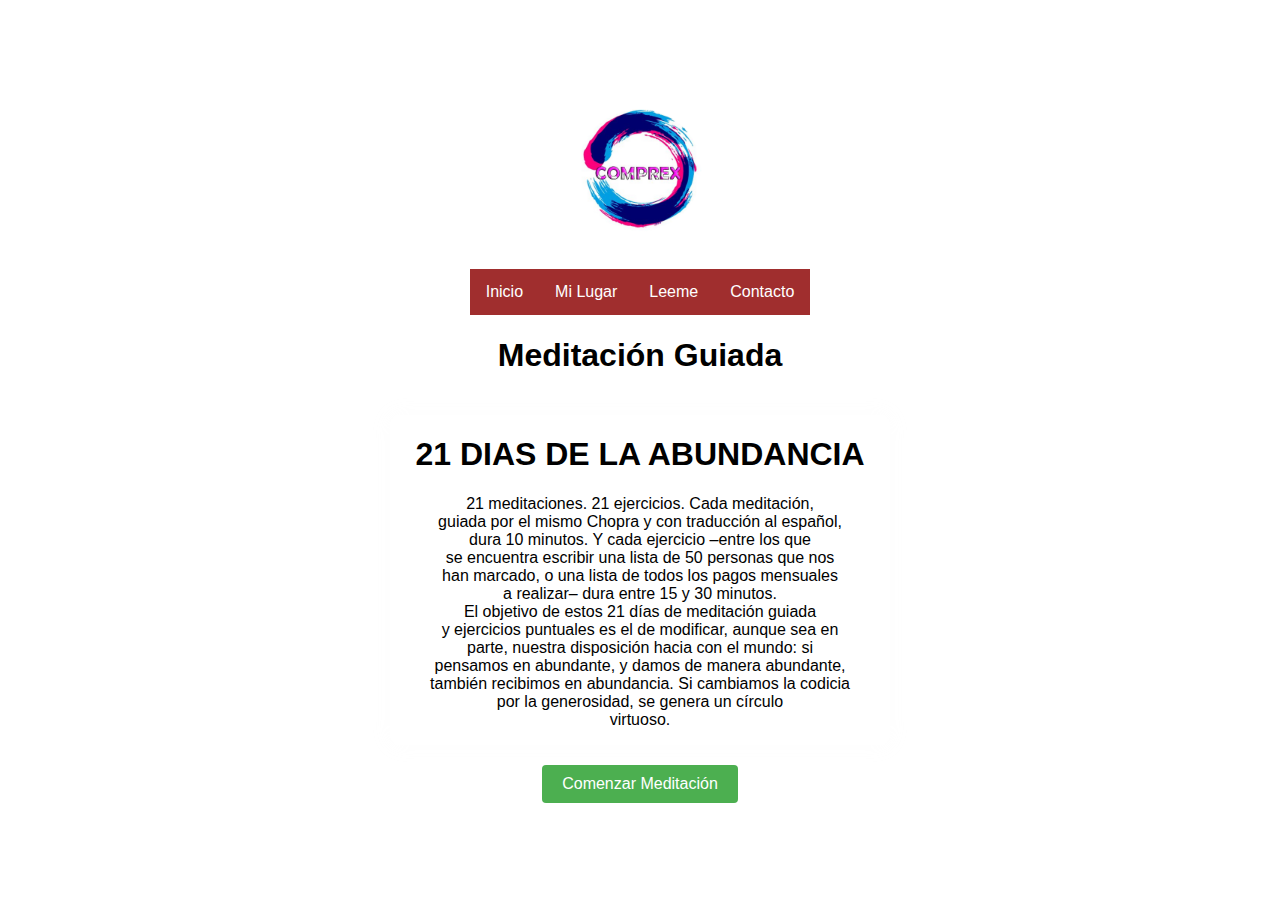
==== index.html @ 9ade3ed1 "ver1" ====
<!DOCTYPE html>
<html lang="es">

<head>
    <meta charset="UTF-8">
    <meta name="viewport" content="width=device-width, initial-scale=1.0">
    <title>Meditación Guiada</title>
    <link rel="stylesheet" href="style.css">
    <link rel="stylesheet" href="menu.css">
</head>

<body>
    <a href="https://comprexweb.empretienda.com.ar/"><center><img src="img/comprex.png" height="150" width="150" alt=""></center></a> <br>
    <nav>
       
        <a href="index.html">Inicio</a>
        <a href="mi_lugar.html">Mi Lugar</a>
        <a href="leeme.html">Leeme</a>
        <a href="#">Contacto</a>
    </nav>


    <h1>Meditación Guiada</h1>
    <div id="meditation-container">
        <h1>
            <center>21 DIAS DE LA ABUNDANCIA</center>
        </h1>
        <center>
            <p>21 meditaciones. 21 ejercicios. Cada meditación, <br> guiada por el mismo Chopra y con traducción al español,<br>
                dura 10 minutos. Y cada ejercicio –entre los que <br> se encuentra escribir una lista de 50 personas que nos <br>
                han marcado, o una lista de todos los pagos mensuales <br> a realizar– dura entre 15 y 30 minutos. <br> El
                objetivo de estos 21 días de meditación guiada <br> y ejercicios puntuales es el de modificar, aunque sea en <br>
                parte, nuestra disposición hacia con el mundo: si <br> pensamos en abundante, y damos de manera abundante, <br>
                también recibimos en abundancia. Si cambiamos la codicia <br> por la generosidad, se genera un círculo <br>
                virtuoso.</p>
        </center>
    </div>
    <button id="start-meditation-btn" onclick="startMeditation()">Comenzar Meditación</button>

    <script>
        function startMeditation() {
            // Obtener el contenedor de meditación
            var meditationContainer = document.getElementById("meditation-container");

            // Agregar el contenido al contenedor
            meditationContainer.innerHTML = `
                <div style="text-align: center;">
                    <iframe allowfullscreen="" frameborder="0" height="400" 
                    mozallowfullscreen="true" src="https://archive.org/embed/21dias&amp;playlist=1" 
                    webkitallowfullscreen="true" width="100%"></iframe>
                    &nbsp;
                </div>
            `;

            // Puedes agregar aquí código adicional para iniciar la meditación, si es necesario
        }
    </script>
</body>

</html>
---- style.css ----
body {
            font-family: 'Arial', sans-serif;
            background: url('https://servitecoficial.github.io/ComprexApp/images/f3.jpg') no-repeat center center fixed; /* Reemplaza 'tu_imagen_de_fondo.jpg' con la ruta de tu imagen */
            background-size: cover;
            margin: 0;
            padding: 0;
            display: flex;
            flex-direction: column;
            align-items: center;
            justify-content: center;
            height: 100vh;
        }

        h1 {
            color: #000000; /* Cambié el color del texto a blanco para que sea visible en el fondo */
        }

        #meditation-container {
            width: 500px;
            background-color: rgba(255, 255, 255, 0.8); /* Fondo semi-transparente para que se destaque sobre el fondo principal */
            border-radius: 10px;
            box-shadow: 0 0 20px rgba(238, 235, 235, 0.1);
            margin: 20px;
            overflow: hidden; /* Para ocultar los bordes del iframe */
        }

        #start-meditation-btn {
            background-color: #4CAF50;
            color: #fff;
            padding: 10px 20px;
            font-size: 16px;
            cursor: pointer;
            border: none;
            border-radius: 4px;
        }
---- menu.css ----
body {
    font-family: 'Arial', sans-serif;
    margin: 0;
    padding: 0;
    box-sizing: border-box;
}

header {
    background-color: #8f2e2e;
    padding: 15px;
    text-align: center;
    color: #fff;
}

nav {
    background-color: #a02e2e;
    overflow: hidden;
}

nav a {
    float: left;
    display: block;
    color: #fff;
    text-align: center;
    padding: 14px 16px;
    text-decoration: none;
}

nav a:hover {
    background-color: rgb(160, 158, 52);
}

@media only screen and (max-width: 600px) {
    nav a {
        float: none;
        width: 100%;
        text-align: left;
    }
}
.wh {
    background-color: aquamarine;
}
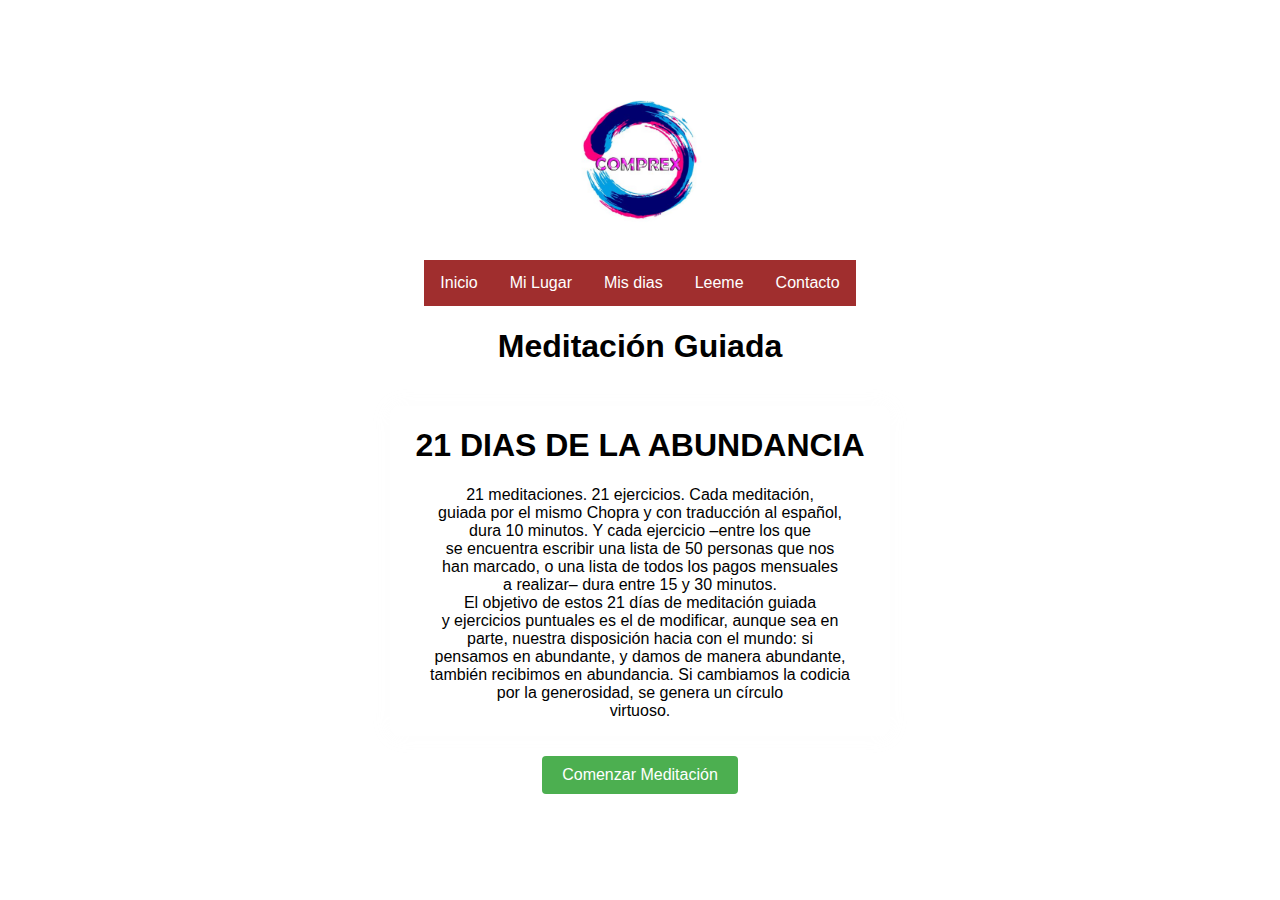
==== commit 8a9c1786: "dias" ====
--- a/index.html
+++ b/index.html
@@ -15,8 +15,9 @@
        
         <a href="index.html">Inicio</a>
         <a href="mi_lugar.html">Mi Lugar</a>
+        <a href="Mis_dias.html">Mis dias</a>
         <a href="leeme.html">Leeme</a>
-        <a href="#">Contacto</a>
+        <a href="contacto.html">Contacto</a>
     </nav>
 
 
@@ -55,6 +56,7 @@
             // Puedes agregar aquí código adicional para iniciar la meditación, si es necesario
         }
     </script>
-</body>
+<br>
+
 
 </html>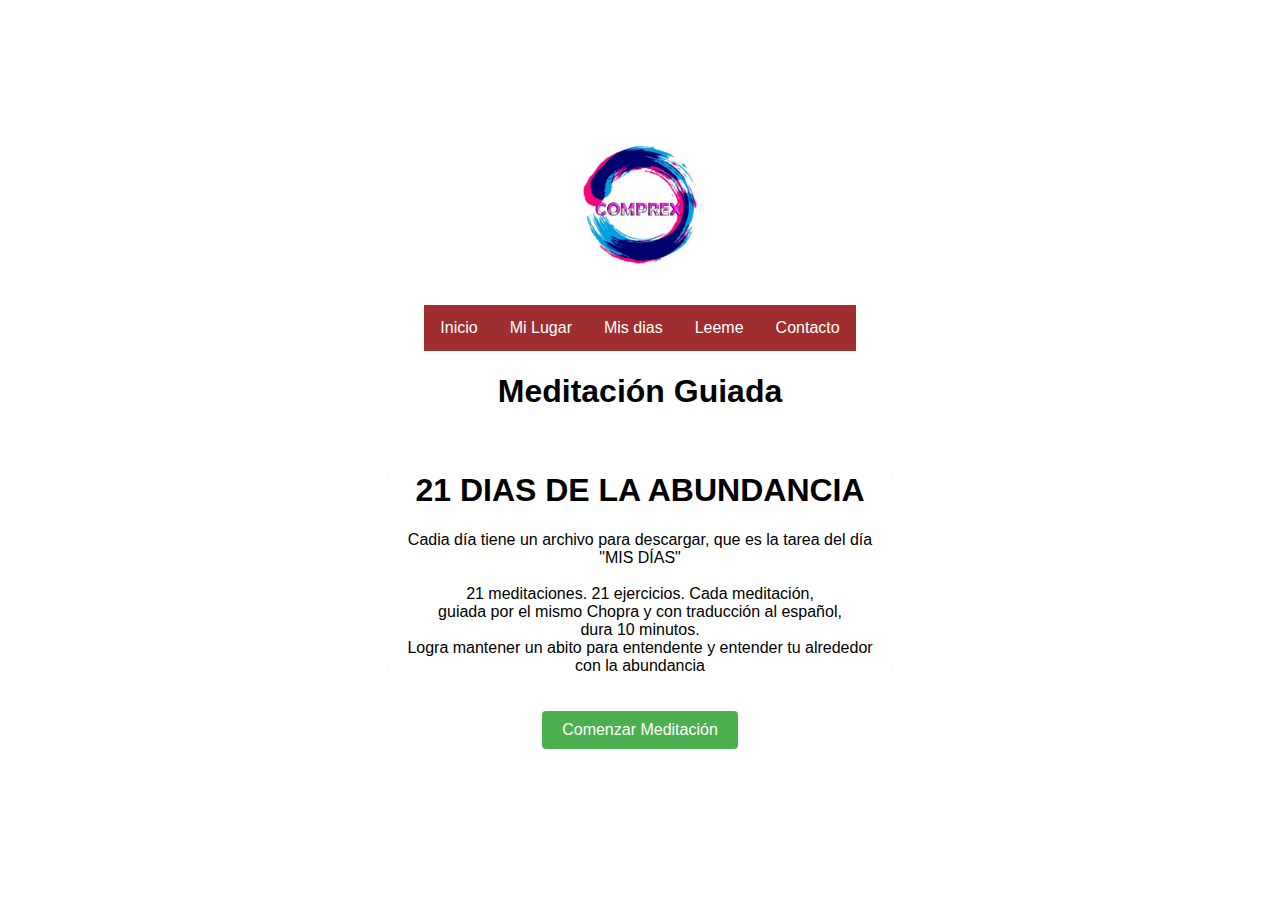
==== commit 581f3db7: "abundancia" ====
--- a/index.html
+++ b/index.html
@@ -27,13 +27,11 @@
             <center>21 DIAS DE LA ABUNDANCIA</center>
         </h1>
         <center>
-            <p>21 meditaciones. 21 ejercicios. Cada meditación, <br> guiada por el mismo Chopra y con traducción al español,<br>
-                dura 10 minutos. Y cada ejercicio –entre los que <br> se encuentra escribir una lista de 50 personas que nos <br>
-                han marcado, o una lista de todos los pagos mensuales <br> a realizar– dura entre 15 y 30 minutos. <br> El
-                objetivo de estos 21 días de meditación guiada <br> y ejercicios puntuales es el de modificar, aunque sea en <br>
-                parte, nuestra disposición hacia con el mundo: si <br> pensamos en abundante, y damos de manera abundante, <br>
-                también recibimos en abundancia. Si cambiamos la codicia <br> por la generosidad, se genera un círculo <br>
-                virtuoso.</p>
+            <p>Cadia día tiene un archivo para descargar, que es la tarea del día  "MIS DÍAS"<br> <br>
+                21 meditaciones. 21 ejercicios. Cada meditación, <br> guiada por el mismo Chopra y con traducción al español,<br>
+                dura 10 minutos. <br>
+            Logra mantener un abito para entendente y entender tu alrededor <br>
+        con la abundancia</p>
         </center>
     </div>
     <button id="start-meditation-btn" onclick="startMeditation()">Comenzar Meditación</button>
